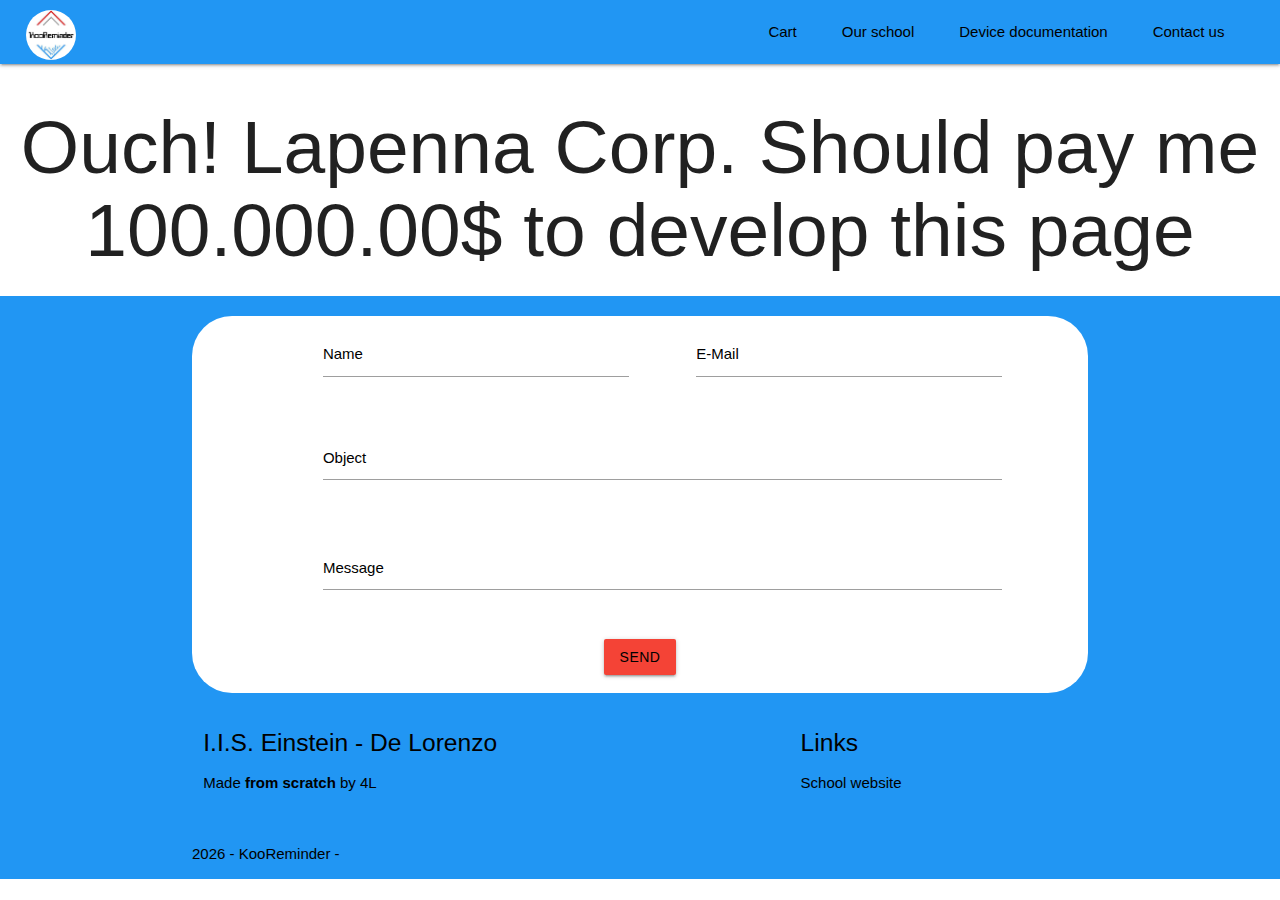
==== cart.html @ 6c89bfb8 "little features" ====
<!DOCTYPE html>
<html>

  <head>
    <meta charset="utf-8">
    <meta name="viewport" content="width=device-width, initial-scale=1.0">
    <title>E-Commerce 4 StartUps</title>
    <!--Font lato-->
    <link rel="stylesheet" type="text/css" href="https://fonts.googleapis.com/css?family=Lato:300,400,700">
    <!--Font Comfortaa-->
    <link rel="stylesheet" type="text/css" href="https://fonts.googleapis.com/css?family=Comfortaa">
    <!--Materialize-->
    <link rel="stylesheet" href="css/materialize.min.css">
    <!--animations-->
    <link rel="stylesheet" href="css/aos.css" />
    <!--Custom CSS-->
    <link rel="stylesheet" href="css/style.css">
    <!--Material icons-->
    <link rel="stylesheet" href="https://cdn.materialdesignicons.com/3.5.95/css/materialdesignicons.min.css">
     <link href="https://fonts.googleapis.com/icon?family=Material+Icons" rel="stylesheet">

  </head>
  <body>
    <!--navbar-->
    <nav >
   <div class="nav-wrapper blue spazio ">
     <a href="" class="brand-logo Comfortaa center-on-small-only "><img src="img/favicon.png"  height="50" width="50" class="img_nav rotondo " align="center"  ></a>
     <a href="" data-target="mobile-demo" class="sidenav-trigger"><i class=" black-text mdi mdi-menu"></i></a>
     <ul class="right hide-on-med-and-down">
       <li><a href="cart.html" class="Comfortaa black-text hoverable"><i class="right mdi mdi-cart"></i>Cart</a></li>
       <li><a href="#ourSchool" class="Comfortaa black-text hoverable"><i class="right mdi mdi-school"></i>Our school</a></li>
       <li><a href="docs.html" class="Comfortaa black-text hoverable"><i class="right mdi mdi-information"></i>Device documentation</a></li>
         <li><a href="#contactForm" class="Comfortaa black-text hoverable"><i class="right mdi mdi-comment-account " ></i>Contact us</a></li>
   </div>
 </nav>

 <ul class="sidenav" id="mobile-demo">
   <li><a href="cart.html" class="Comfortaa black-text hoverable"><i class="right mdi mdi-cart"></i>Cart</a></li>
   <li><a href="#ourSchool" class="Comfortaa black-text hoverable"><i class="right mdi mdi-school"></i>Our school</a></li>
   <li><a href="docs.html" class="Comfortaa black-text hoverable"><i class="right mdi mdi-information"></i>Device documentation</a></li>
     <li><a href="#contactForm" class="Comfortaa black-text hoverable"><i class="right mdi mdi-comment-account " ></i>Contact us</a></li>
 </ul>

 <h1 class="center">Ouch! Lapenna Corp. Should pay me 100.000.00$ to develop this page</h1>

<!--Floating action button-->
<div id="back-to-top" class="fixed-action-btn">
  <a class="btn-floating btn-large red">
    <i class="mdi mdi-chevron-up"></i>
  </a>
</div>

 <footer class="page-footer blue">
         <div class="container">
           <form id="contactForm" class="rounded hoverable black-text white" action="https://formspree.io/mlejbjpa" method="POST">
        <div class="row">
          <div class="input-field col s12 m5 offset-m1">
            <i class="mdi mdi-account-circle prefix"></i>
            <input id="name" type="text" name="name" required="required" class="validate">
            <label for="name">Name</label>
          </div>
          <div class="input-field col s12 m5">
            <i class="mdi mdi-contact-mail prefix"></i>
            <input id="mail" type="email" name="_replyto" required="required" class="validate">
            <label for="mail">E-Mail</label>
          </div>
        </div>
        <div class="row">
          <div class="input-field col s12 m10 offset-m1">
            <i class="mdi mdi-folder-text prefix"></i>
            <textarea id="oggetto" name="Subject" data-length="64" required="" class="materialize-textarea"></textarea>
            <label for="oggetto">Object</label>
          </div>
        </div>
        <div class="row">
          <div class="input-field col s12 m10 offset-m1">
            <i class="mdi mdi-text-subject prefix"></i>
            <textarea id="messaggio" name="message" required="" class="materialize-textarea"></textarea>
            <label for="messaggio">Message</label>
          </div>
        </div>
        <div class="center row pBottom">
          <input class="btn red black-text" type="submit" value="Send">
        </div>
      </form>
           <div class="row">
             <div class="col l6 s12">
               <h5 class="black-text">I.I.S. Einstein - De Lorenzo</h5>
               <p class="black-text">Made <b>from scratch</b> by 4L </p>
             </div>
             <div class="col l4 offset-l2 s12">
               <h5 class="black-text">Links</h5>
               <ul>
                 <li><a class="tooltipped black-text" data-position="top" data-tooltip="our is better" target=”_blank” href="https://www.itigeopz.edu.it"><i class="mdi mdi-application"></i> School website</a></li>
               </ul>
             </div>
           </div>
         </div>
         <div class="footer-copyright black-text blue">
           <div class="container blue">
           <i class="mdi mdi-copyright"></i> <span id="year">yyyy</span> - KooReminder -
           </div>
         </div>
       </footer>
	 <!--Javascript things-->
  <script src="js/jquery.min.js"></script>
 	<script src="js/lazyload.js"></script>
 	<script src="js/materialize.min.js"></script>
 	<script src="js/masonry.pkgd.min.js"></script>
 	<script src="js/aos.js"></script>
 	<script>AOS.init({disable: 'mobile'});</script>
 	<script src="js/date.js"></script>
 	<script src="js/main.js"></script>
 	<script src="js/btt.js"></script>
  </body>
</html>
---- css/style.css ----
.nav-wrapper{
  padding-left: 2%;
  padding-right: 2%;
}

.pTop{
  padding-top: 1%;
}

.pBottom{
  padding-bottom: 2%;
}
.noMargin{
  margin: 0;
}

.blueColor{
  background-color: #0099ff;
}

.centerText{
  text-align: center;
}

#Tpath{
  position: relative;
  top: 1vh;
}

h1{
    font-size: 2.8rem !important;
  }

  h3{
    font-size: 1.8rem !important;
  }

  @media screen and (min-width: 321px){
    h1{
      font-size: 3rem !important;
    }
    h3{
      font-size: 2rem !important;
    }
}

@media screen and (min-width: 500px){
  h1{
    font-size: 5rem !important;
  }
  h3{
    font-size: 3rem !important;
  }
}

/* label color */
 .input-field label {
   color: #000 !important;
 }

 /* label focus color */
 .input-field input[type=text]:focus + label {
   color: #000 !important;
 }
 /* label underline focus color */
 .input-field input[type=text]:focus {
   border-bottom: 1px solid #000 !important;
   box-shadow: 0 1px 0 0 #000 !important;
 }

 /* icon prefix focus color */
 .input-field .prefix.active {
   color: #000 !important;
 }

 /* label focus color */
 .input-field input[type=email]:focus + label {
   color: #000 !important;
 }

 /* label underline focus color */
 .input-field input[type=email]:focus {
   border-bottom: 1px solid #000 !important;
   box-shadow: 0 1px 0 0 #000 !important;
 }

 /* label underline focus color */
 .materialize-textarea:focus {
   border-bottom: 1px solid #000 !important;
   box-shadow: 0 1px 0 0 #000 !important;
 }

.rounded{
  border-radius: 40px;
}
.rotondo{
  border-radius: 50%;
}
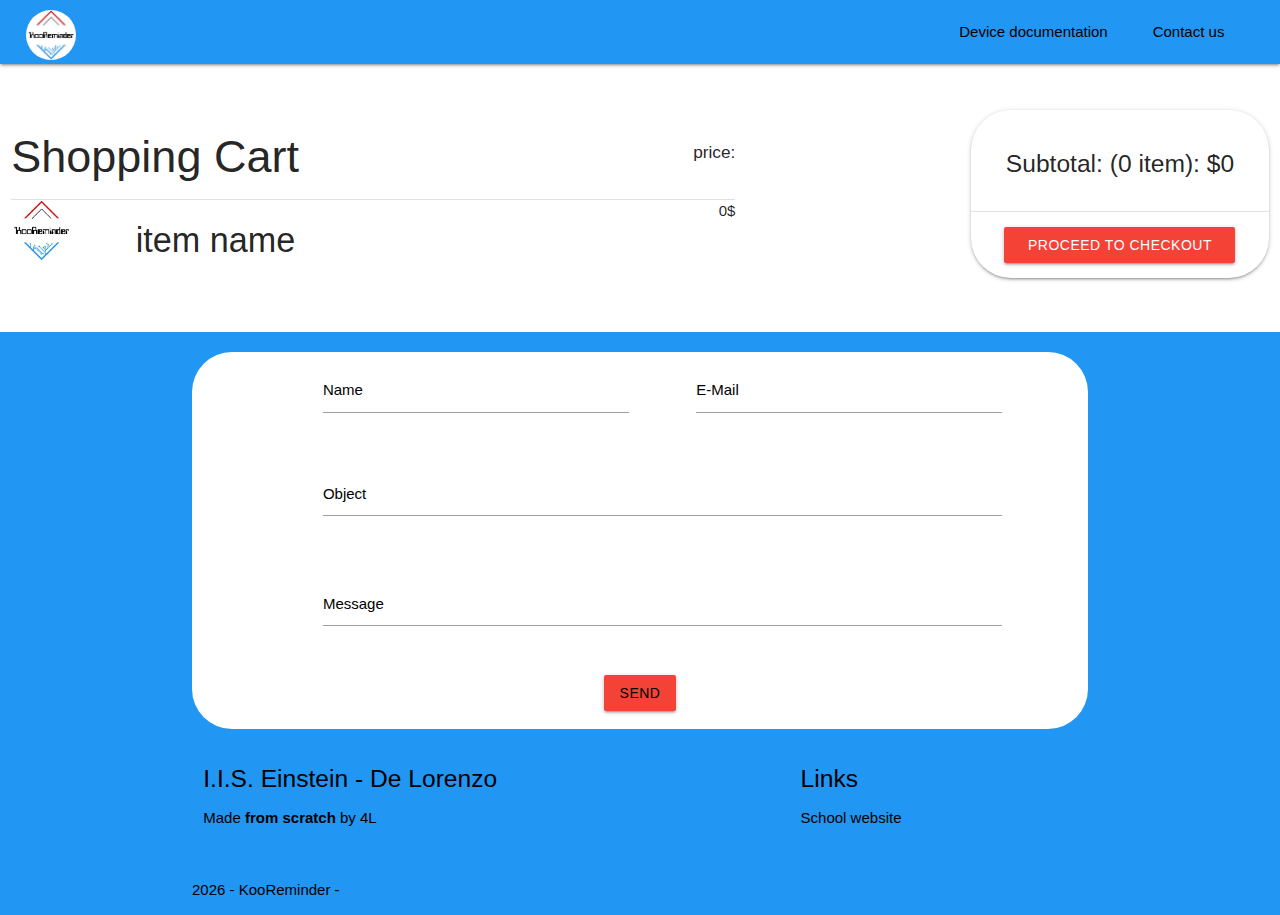
==== commit 4bc5c668: "made cart.html MISSING: Mobile cart and some breakPoints" ====
--- a/cart.html
+++ b/cart.html
@@ -24,25 +24,61 @@
     <!--navbar-->
     <nav >
    <div class="nav-wrapper blue spazio ">
-     <a href="" class="brand-logo Comfortaa center-on-small-only "><img src="img/favicon.png"  height="50" width="50" class="img_nav rotondo " align="center"  ></a>
+     <a href="index.html" class="brand-logo Comfortaa center-on-small-only "><img src="img/favicon.png"  height="50" width="50" class="img_nav rotondo " align="center"  ></a>
      <a href="" data-target="mobile-demo" class="sidenav-trigger"><i class=" black-text mdi mdi-menu"></i></a>
      <ul class="right hide-on-med-and-down">
-       <li><a href="cart.html" class="Comfortaa black-text hoverable"><i class="right mdi mdi-cart"></i>Cart</a></li>
-       <li><a href="#ourSchool" class="Comfortaa black-text hoverable"><i class="right mdi mdi-school"></i>Our school</a></li>
        <li><a href="docs.html" class="Comfortaa black-text hoverable"><i class="right mdi mdi-information"></i>Device documentation</a></li>
-         <li><a href="#contactForm" class="Comfortaa black-text hoverable"><i class="right mdi mdi-comment-account " ></i>Contact us</a></li>
+         <li><a onclick="scroll_to('contactDivForm')" class="Comfortaa black-text hoverable"><i class="right mdi mdi-comment-account " ></i>Contact us</a></li>
    </div>
  </nav>
 
  <ul class="sidenav" id="mobile-demo">
-   <li><a href="cart.html" class="Comfortaa black-text hoverable"><i class="right mdi mdi-cart"></i>Cart</a></li>
-   <li><a href="#ourSchool" class="Comfortaa black-text hoverable"><i class="right mdi mdi-school"></i>Our school</a></li>
    <li><a href="docs.html" class="Comfortaa black-text hoverable"><i class="right mdi mdi-information"></i>Device documentation</a></li>
-     <li><a href="#contactForm" class="Comfortaa black-text hoverable"><i class="right mdi mdi-comment-account " ></i>Contact us</a></li>
+     <li><a onclick="scroll_to('contactDivForm')" class="Comfortaa black-text hoverable"><i class="right mdi mdi-comment-account " ></i>Contact us</a></li>
  </ul>
 
- <h1 class="center">Ouch! Lapenna Corp. Should pay me 100.000.00$ to develop this page</h1>
-
+ <!--main section-->
+<div class="row cart-row">
+  <div class="col s12 m7">
+    <div class="row valign-wrapper noMargin">
+      <div class="col s9">
+        <b><h3>Shopping Cart</h3></b>
+      </div>
+      <div class="col s3">
+        <h6 class="right-text">price:</h6>
+      </div>
+    </div>
+    <div class="divider"></div>
+    <div class="row">
+      <!-- TODO: optimize the cart for mobile -->
+            <div class="col s2">
+              <img src="img/favicon.png" width="60%" alt="" class="responsive-img">
+            </div>
+            <div class="col s8">
+              <h4>
+                <span>
+                item name
+              </span>
+            </h4>
+            </div>
+            <div class="right-text col s2">
+              <span>0$</span>
+            </div>
+          </div>
+  </div>
+  <div class="col s12 m3 offset-m2">
+    <div class="card rounded hoverable center">
+      <div class="card-content rounded">
+        <h5>Subtotal: (<span id="itemQty">0</span> item): $<span id="totalPrice">0</span></h5>
+      </div>
+      <div class="divider"></div>
+      <div class="buttonP">
+        <!-- TODO: Insert some breakpoints -->
+        <a class=" red waves-effect waves-light btn"><i class="mdi mdi-cart right"></i>Proceed to checkout</a>
+      </div>
+    </div>
+  </div>
+</div>
 <!--Floating action button-->
 <div id="back-to-top" class="fixed-action-btn">
   <a class="btn-floating btn-large red">
@@ -50,7 +86,9 @@
   </a>
 </div>
 
- <footer class="page-footer blue">
+
+
+ <footer class="page-footer footer blue">
          <div class="container">
            <form id="contactForm" class="rounded hoverable black-text white" action="https://formspree.io/mlejbjpa" method="POST">
         <div class="row">
--- a/css/style.css
+++ b/css/style.css
@@ -97,3 +97,16 @@
 .rotondo{
   border-radius: 50%;
 }
+
+.buttonP{
+  padding: 5%;
+}
+
+.cart-row{
+  margin-top: 3%;
+  margin-bottom: 3%;
+}
+
+.right-text{
+  text-align: right !important;
+}
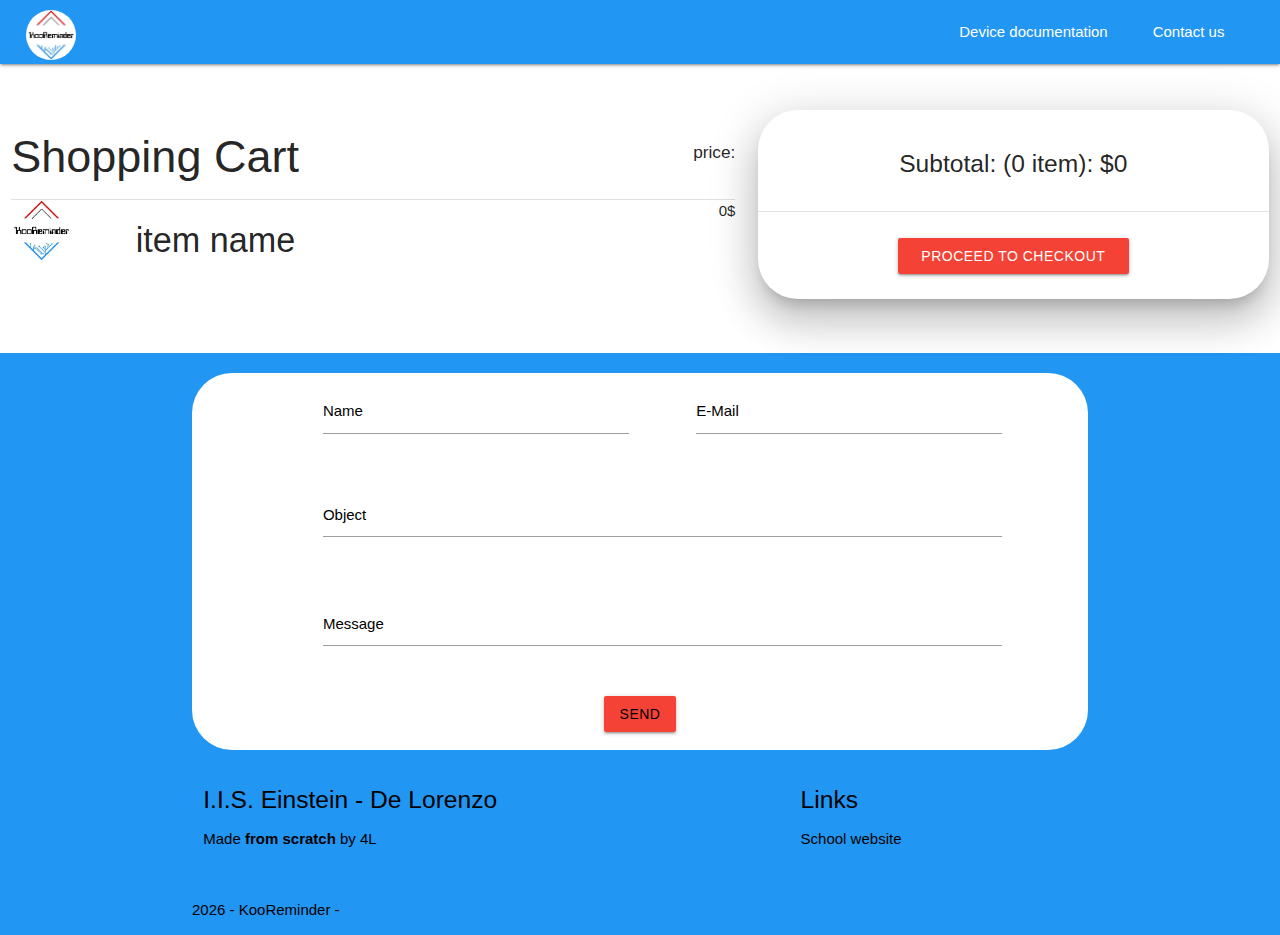
==== commit 1cbabdfc: "Almost finished index and cart, working no" ====
--- a/cart.html
+++ b/cart.html
@@ -17,8 +17,8 @@
     <link rel="stylesheet" href="css/style.css">
     <!--Material icons-->
     <link rel="stylesheet" href="https://cdn.materialdesignicons.com/3.5.95/css/materialdesignicons.min.css">
-     <link href="https://fonts.googleapis.com/icon?family=Material+Icons" rel="stylesheet">
-
+    <script src="js/jquery.min.js"></script>
+    <script src="js/scrollto.js"></script>
   </head>
   <body>
     <!--navbar-->
@@ -27,8 +27,8 @@
      <a href="index.html" class="brand-logo Comfortaa center-on-small-only "><img src="img/favicon.png"  height="50" width="50" class="img_nav rotondo " align="center"  ></a>
      <a href="" data-target="mobile-demo" class="sidenav-trigger"><i class=" black-text mdi mdi-menu"></i></a>
      <ul class="right hide-on-med-and-down">
-       <li><a href="docs.html" class="Comfortaa black-text hoverable"><i class="right mdi mdi-information"></i>Device documentation</a></li>
-         <li><a onclick="scroll_to('contactDivForm')" class="Comfortaa black-text hoverable"><i class="right mdi mdi-comment-account " ></i>Contact us</a></li>
+       <li><a href="docs.html" class="white-text Comfortaa black-text hoverable"><i class="right mdi mdi-information"></i>Device documentation</a></li>
+         <li><a onclick="scroll_to('contactDivForm')" class="white-text Comfortaa black-text hoverable"><i class="right mdi mdi-comment-account " ></i>Contact us</a></li>
    </div>
  </nav>
 
@@ -49,8 +49,8 @@
       </div>
     </div>
     <div class="divider"></div>
-    <div class="row">
-      <!-- TODO: optimize the cart for mobile -->
+    <div class="row hide-on-small-only">
+      <!--Med and up-->
             <div class="col s2">
               <img src="img/favicon.png" width="60%" alt="" class="responsive-img">
             </div>
@@ -65,15 +65,30 @@
               <span>0$</span>
             </div>
           </div>
+          <div class="row hide-on-med-and-up">
+            <!-- mobile -->
+                  <div class="col s5">
+                    <img src="img/favicon.png" width="60%" alt="" class="responsive-img">
+                  </div>
+                  <div class="col s5">
+                    <h6>
+                      <span>
+                      item name
+                    </span>
+                  </h6>
+                  </div>
+                  <div class="right-text col s2">
+                    <span>0$</span>
+                  </div>
+                </div>
   </div>
-  <div class="col s12 m3 offset-m2">
-    <div class="card rounded hoverable center">
+  <div class="col s12 m5">
+    <div class="card rounded hoverable center z-depth-5">
       <div class="card-content rounded">
         <h5>Subtotal: (<span id="itemQty">0</span> item): $<span id="totalPrice">0</span></h5>
       </div>
       <div class="divider"></div>
       <div class="buttonP">
-        <!-- TODO: Insert some breakpoints -->
         <a class=" red waves-effect waves-light btn"><i class="mdi mdi-cart right"></i>Proceed to checkout</a>
       </div>
     </div>
@@ -89,7 +104,7 @@
 
 
  <footer class="page-footer footer blue">
-         <div class="container">
+         <div id="contactDivForm" class="container">
            <form id="contactForm" class="rounded hoverable black-text white" action="https://formspree.io/mlejbjpa" method="POST">
         <div class="row">
           <div class="input-field col s12 m5 offset-m1">
@@ -141,7 +156,6 @@
          </div>
        </footer>
 	 <!--Javascript things-->
-  <script src="js/jquery.min.js"></script>
  	<script src="js/lazyload.js"></script>
  	<script src="js/materialize.min.js"></script>
  	<script src="js/masonry.pkgd.min.js"></script>
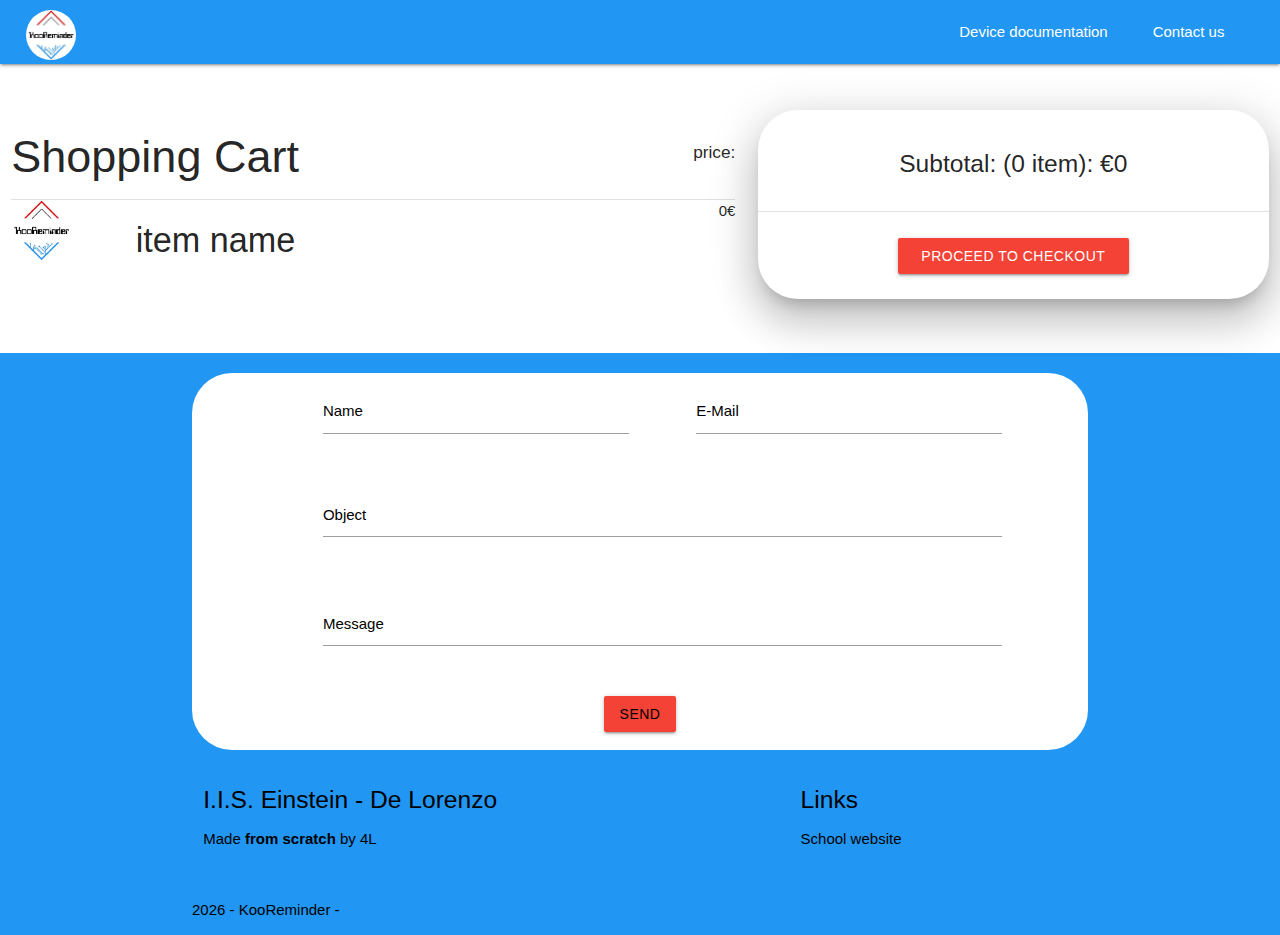
==== commit a6f126e5: "euro" ====
--- a/cart.html
+++ b/cart.html
@@ -62,7 +62,7 @@
             </h4>
             </div>
             <div class="right-text col s2">
-              <span>0$</span>
+              <span>0€</span>
             </div>
           </div>
           <div class="row hide-on-med-and-up">
@@ -78,14 +78,14 @@
                   </h6>
                   </div>
                   <div class="right-text col s2">
-                    <span>0$</span>
+                    <span>0€</span>
                   </div>
                 </div>
   </div>
   <div class="col s12 m5">
     <div class="card rounded hoverable center z-depth-5">
       <div class="card-content rounded">
-        <h5>Subtotal: (<span id="itemQty">0</span> item): $<span id="totalPrice">0</span></h5>
+        <h5>Subtotal: (<span id="itemQty">0</span> item): €<span id="totalPrice">0</span></h5>
       </div>
       <div class="divider"></div>
       <div class="buttonP">
@@ -166,3 +166,5 @@
  	<script src="js/btt.js"></script>
   </body>
 </html>
+
+<!-- TODO: change photo, price, BACKEND -->
